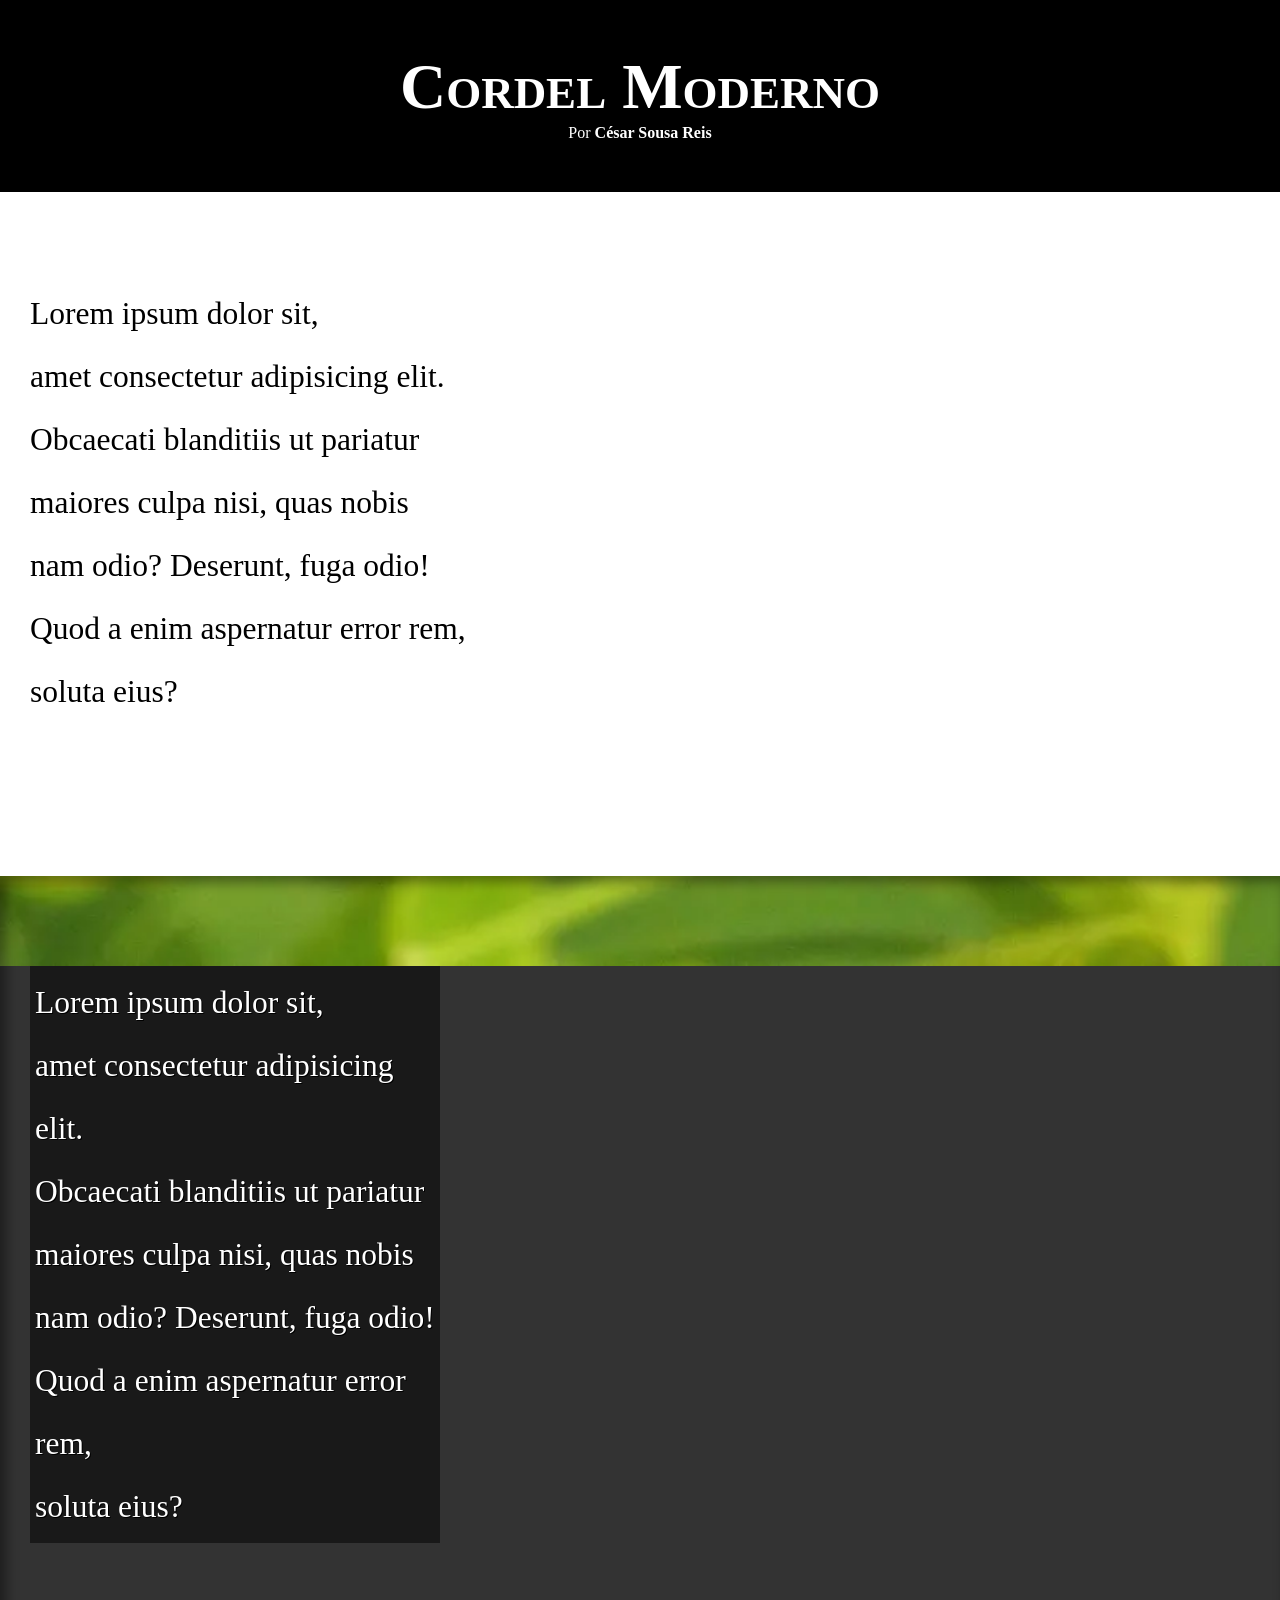
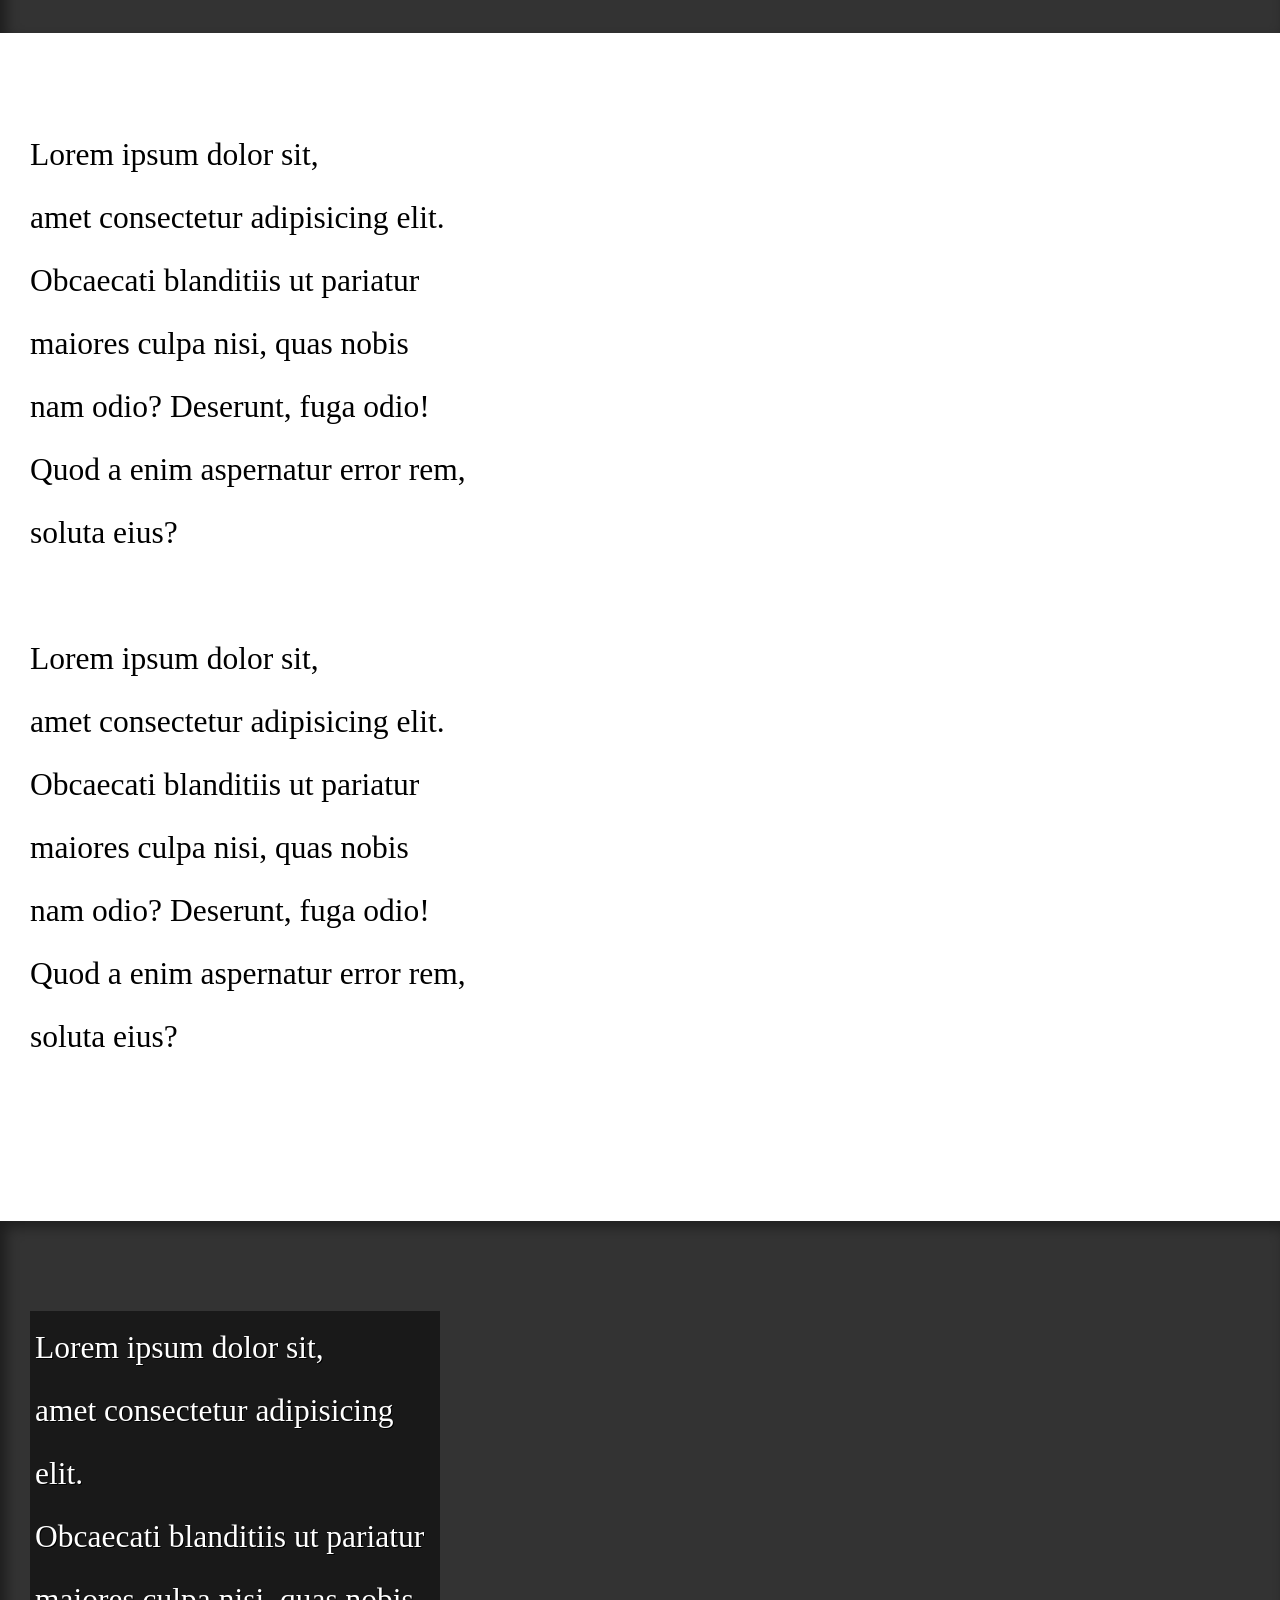
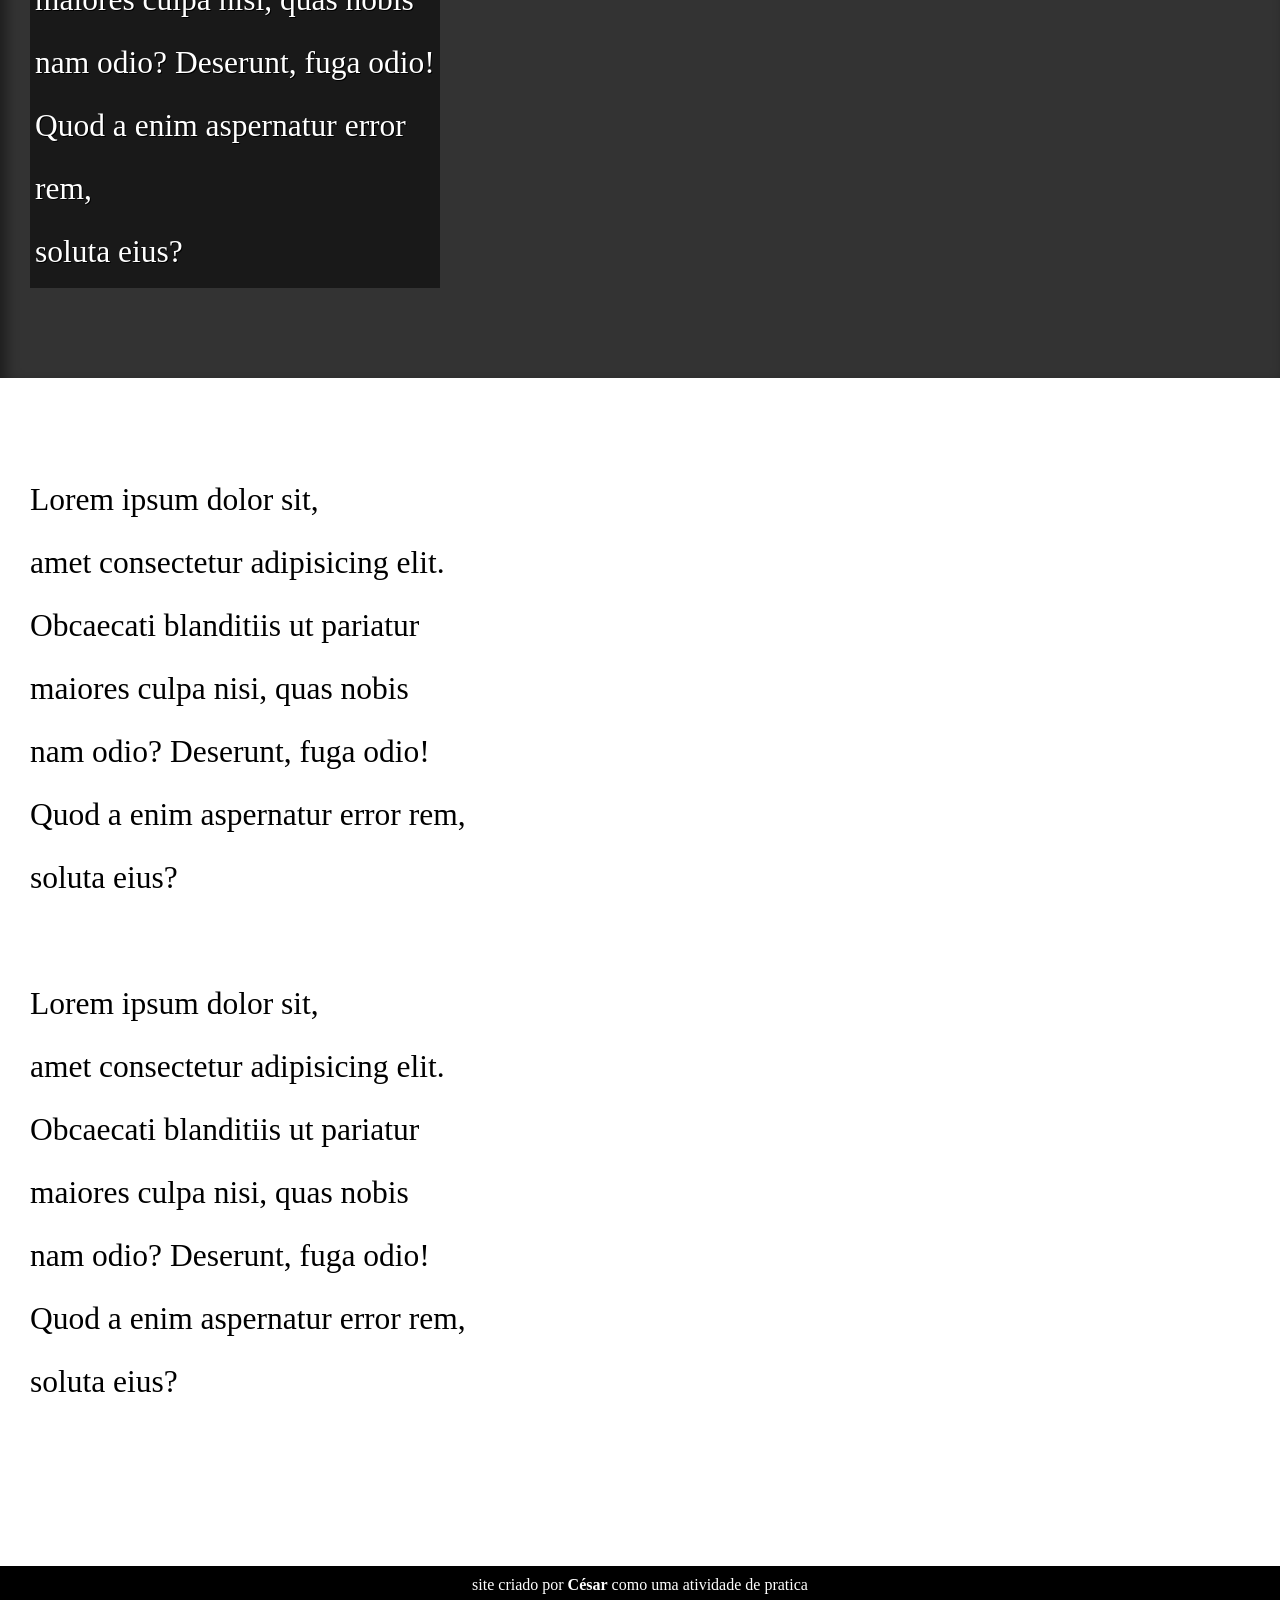
==== index1.html @ f784f797 "arquivos" ====
<!DOCTYPE html>
<html lang="en">
<head>
    <meta charset="UTF-8">
    <meta name="viewport" content="width=device-width, initial-scale=1.0">
    <link rel="stylesheet" href="estilo/style.css
">
    <title>Document</title>
</head>
<body>
    <header>
        <h1>Cordel Moderno</h1>
        <p>Por <a href="https://github.com/cesarsr07" target="_blank">César Sousa Reis</a></p>
    </header>
    <section class="normal">
        <p>
            Lorem ipsum dolor sit, <br>
            amet consectetur adipisicing elit.<br>
            Obcaecati blanditiis ut pariatur <br>
            maiores culpa nisi, quas nobis <br>
            nam odio? Deserunt, fuga odio! <br>
            Quod a enim aspernatur error rem, <br>
            soluta eius?
        </p>
    </section>

    <section class="img" id="img01">
        <p>
            Lorem ipsum dolor sit, <br>
            amet consectetur adipisicing elit.<br>
            Obcaecati blanditiis ut pariatur <br>
            maiores culpa nisi, quas nobis <br>
            nam odio? Deserunt, fuga odio! <br>
            Quod a enim aspernatur error rem, <br>
            soluta eius?
        </p>
    </section>

    <section class="normal">
        <p>
            Lorem ipsum dolor sit, <br>
            amet consectetur adipisicing elit.<br>
            Obcaecati blanditiis ut pariatur <br>
            maiores culpa nisi, quas nobis <br>
            nam odio? Deserunt, fuga odio! <br>
            Quod a enim aspernatur error rem, <br>
            soluta eius?
        </p>

        <p>
            Lorem ipsum dolor sit, <br>
            amet consectetur adipisicing elit.<br>
            Obcaecati blanditiis ut pariatur <br>
            maiores culpa nisi, quas nobis <br>
            nam odio? Deserunt, fuga odio! <br>
            Quod a enim aspernatur error rem, <br>
            soluta eius?
        </p>
    </section>

    <section class="img" id="img02">
        <p>
            Lorem ipsum dolor sit,<br>
            amet consectetur adipisicing elit.<br>
            Obcaecati blanditiis ut pariatur <br>
            maiores culpa nisi, quas nobis <br>
            nam odio? Deserunt, fuga odio! <br>
            Quod a enim aspernatur error rem, <br>
            soluta eius?
        </p>
    </section>

    <section class="normal">
        <p>
            Lorem ipsum dolor sit, <br>
            amet consectetur adipisicing elit.<br>
            Obcaecati blanditiis ut pariatur <br>
            maiores culpa nisi, quas nobis <br>
            nam odio? Deserunt, fuga odio! <br>
            Quod a enim aspernatur error rem, <br>
            soluta eius?
        </p>

        <p>
            Lorem ipsum dolor sit, <br>
            amet consectetur adipisicing elit.<br>
            Obcaecati blanditiis ut pariatur <br>
            maiores culpa nisi, quas nobis <br>
            nam odio? Deserunt, fuga odio! <br>
            Quod a enim aspernatur error rem, <br>
            soluta eius?
        </p>
    </section>
    <footer>
        <p>site criado por <a href="https://github.com/cesarsr07" target="_blank">César</a> como uma atividade de pratica</p>
    </footer>
</body>
</html>
---- estilo/style.css ----
@charset "UTF-8";

* {
    margin: 0px;
    padding: 0px;
    font-size: 1em;
}

html, body {
    min-height: 100vh;
    background-color: darkgray;
    font-family: var(--font1);
}

header {
    background-color: black;
    color: white;
    text-align: center;
    font-family: var(---font2);
}

header > h1 {
    padding-top: 50px;
    font-variant: small-caps;
    font-size: 4em;
}

header > p {
    padding-bottom: 50px;
}

header a, footer a {
    color: white;
    text-decoration: none;
    font-weight: bolder;
}

header a:hover, footer a:hover {
    text-decoration: underline;
}

section {
    padding-top: 10vh;
    padding-bottom: 10vh;
    line-height: 2em;
    padding-left: 30px;
    font-family: var(---font3);
    font-size: 3.5vh;
}

section > p {
    padding-bottom: 2em;
}

section.normal {
    background-color: white;
    color: black;
}

section.img {
    box-shadow: inset 6px 6px 13px 0px rgba(0, 0, 0, 0.432);
    background-color: rgb(51, 51, 51);
    color: white;
    background-size: cover;
    background-attachment: fixed;
}

section.img > p {
    background-color: rgb(0, 0, 0, 0.514);
    width: 400px;
    padding: 5px;
    display: inline-block;
    text-shadow: 1px 1px 0px black;
   
}

section#img01 {
    background-image: url(../img/joaninha.webp);
    background-position: left center;
    background-repeat: no-repeat;
}

section#img02 {
    background-image: url(../img/livro.jpg);
    background-position: left center;
    background-repeat: no-repeat;
}

footer {
    background-color: black;
    color: white;
    text-align: center;
    padding: 10px;
}
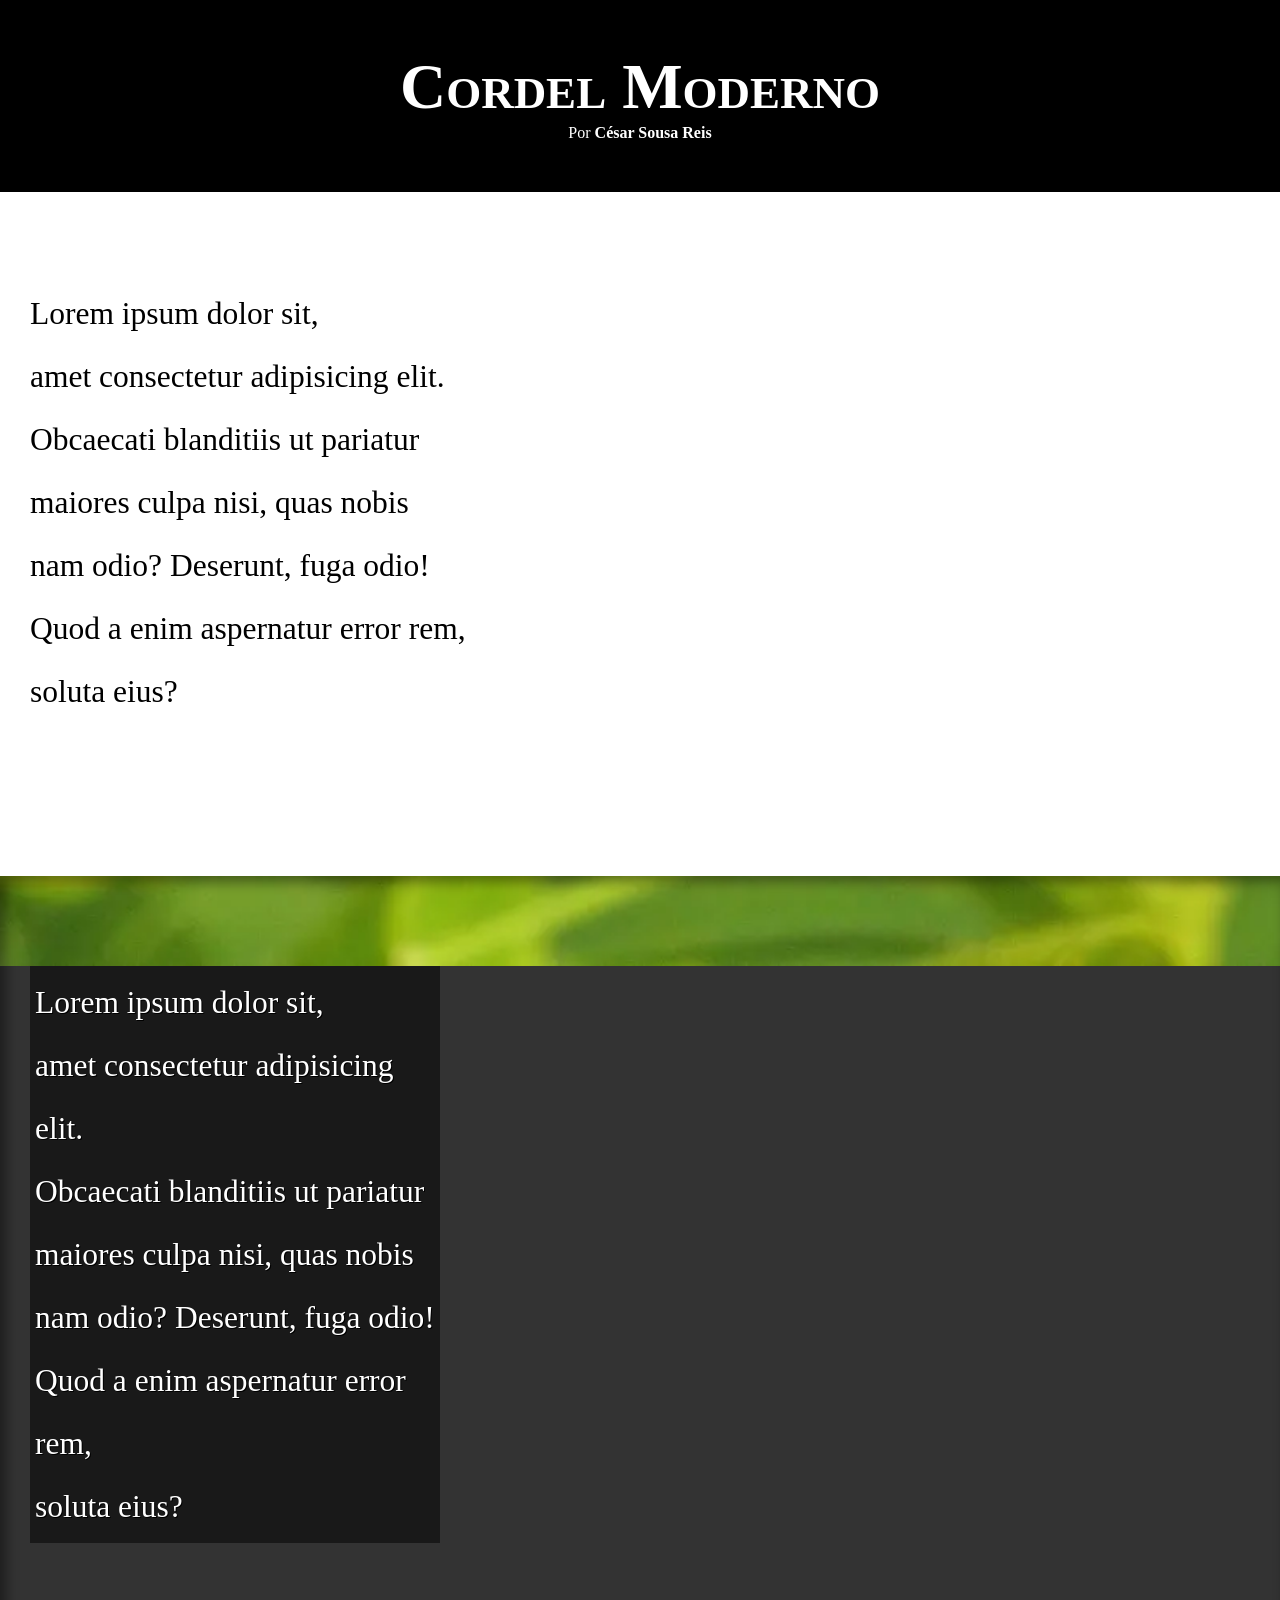
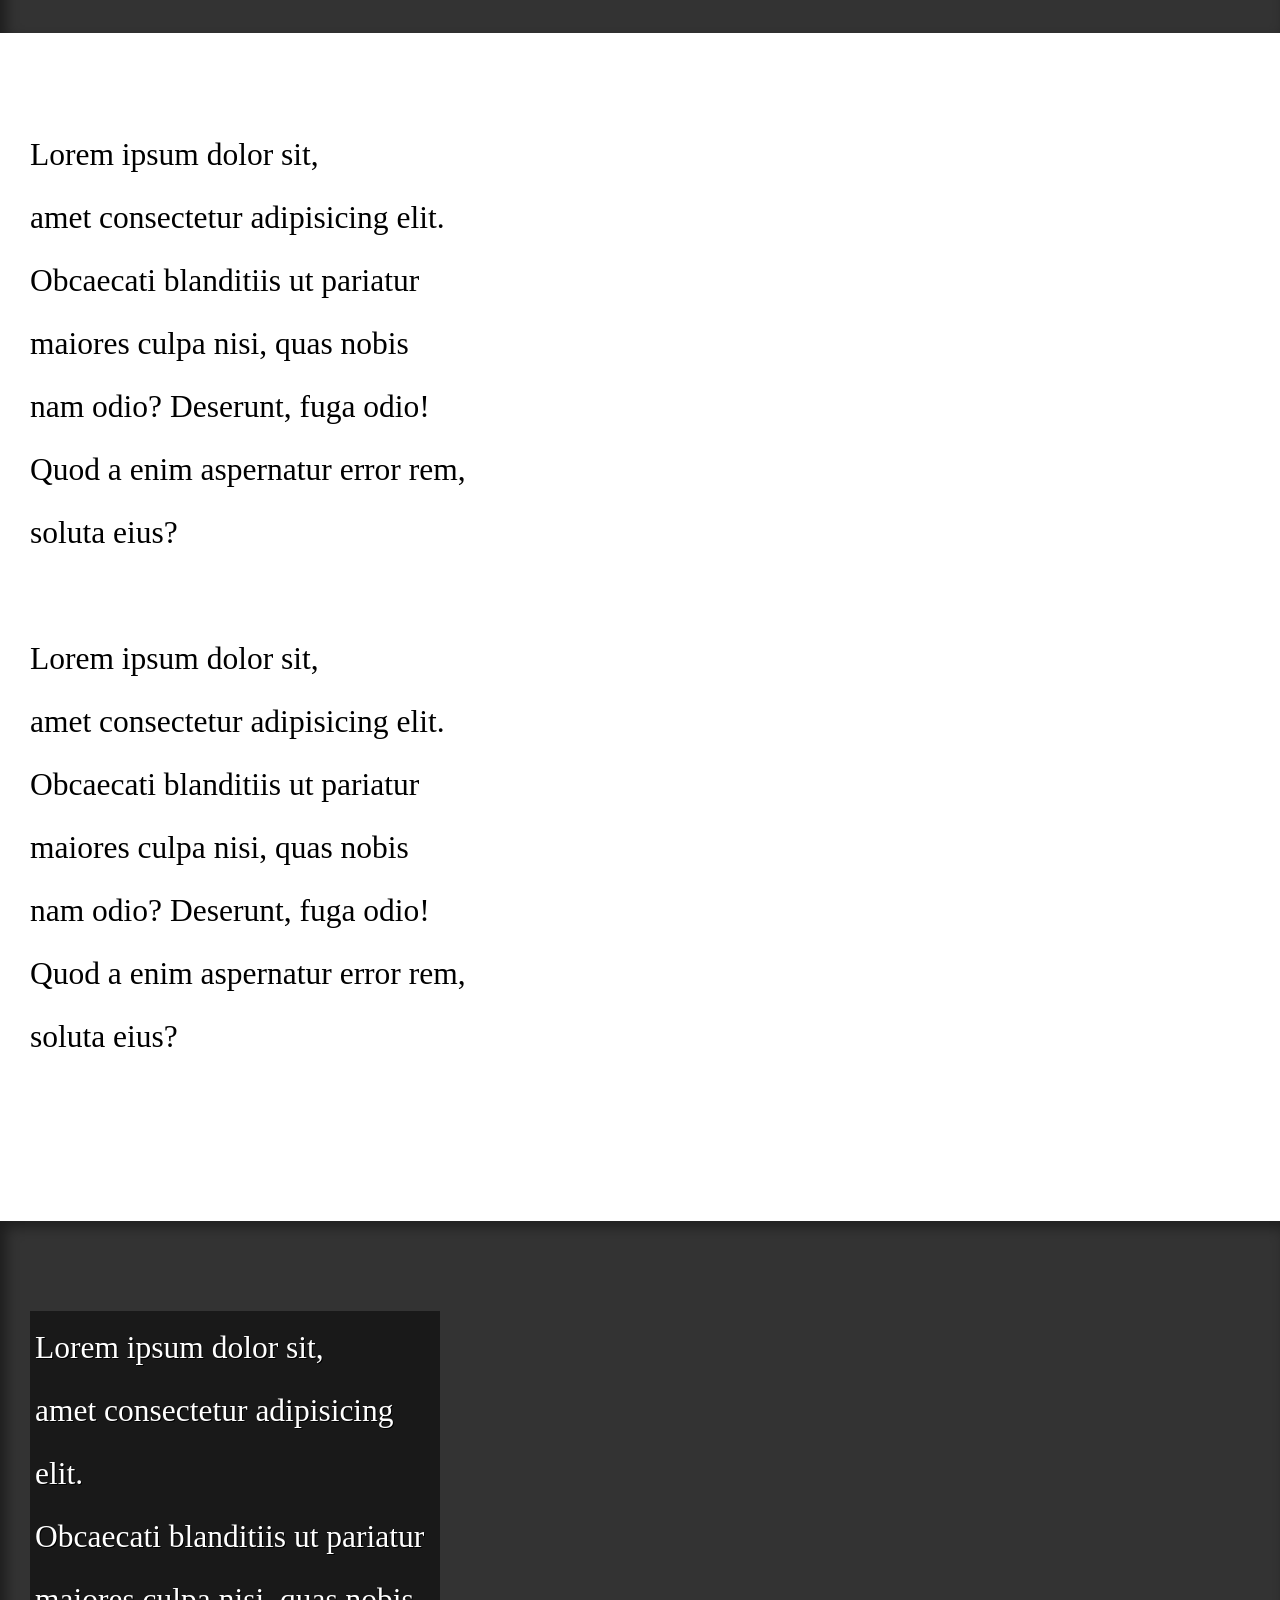
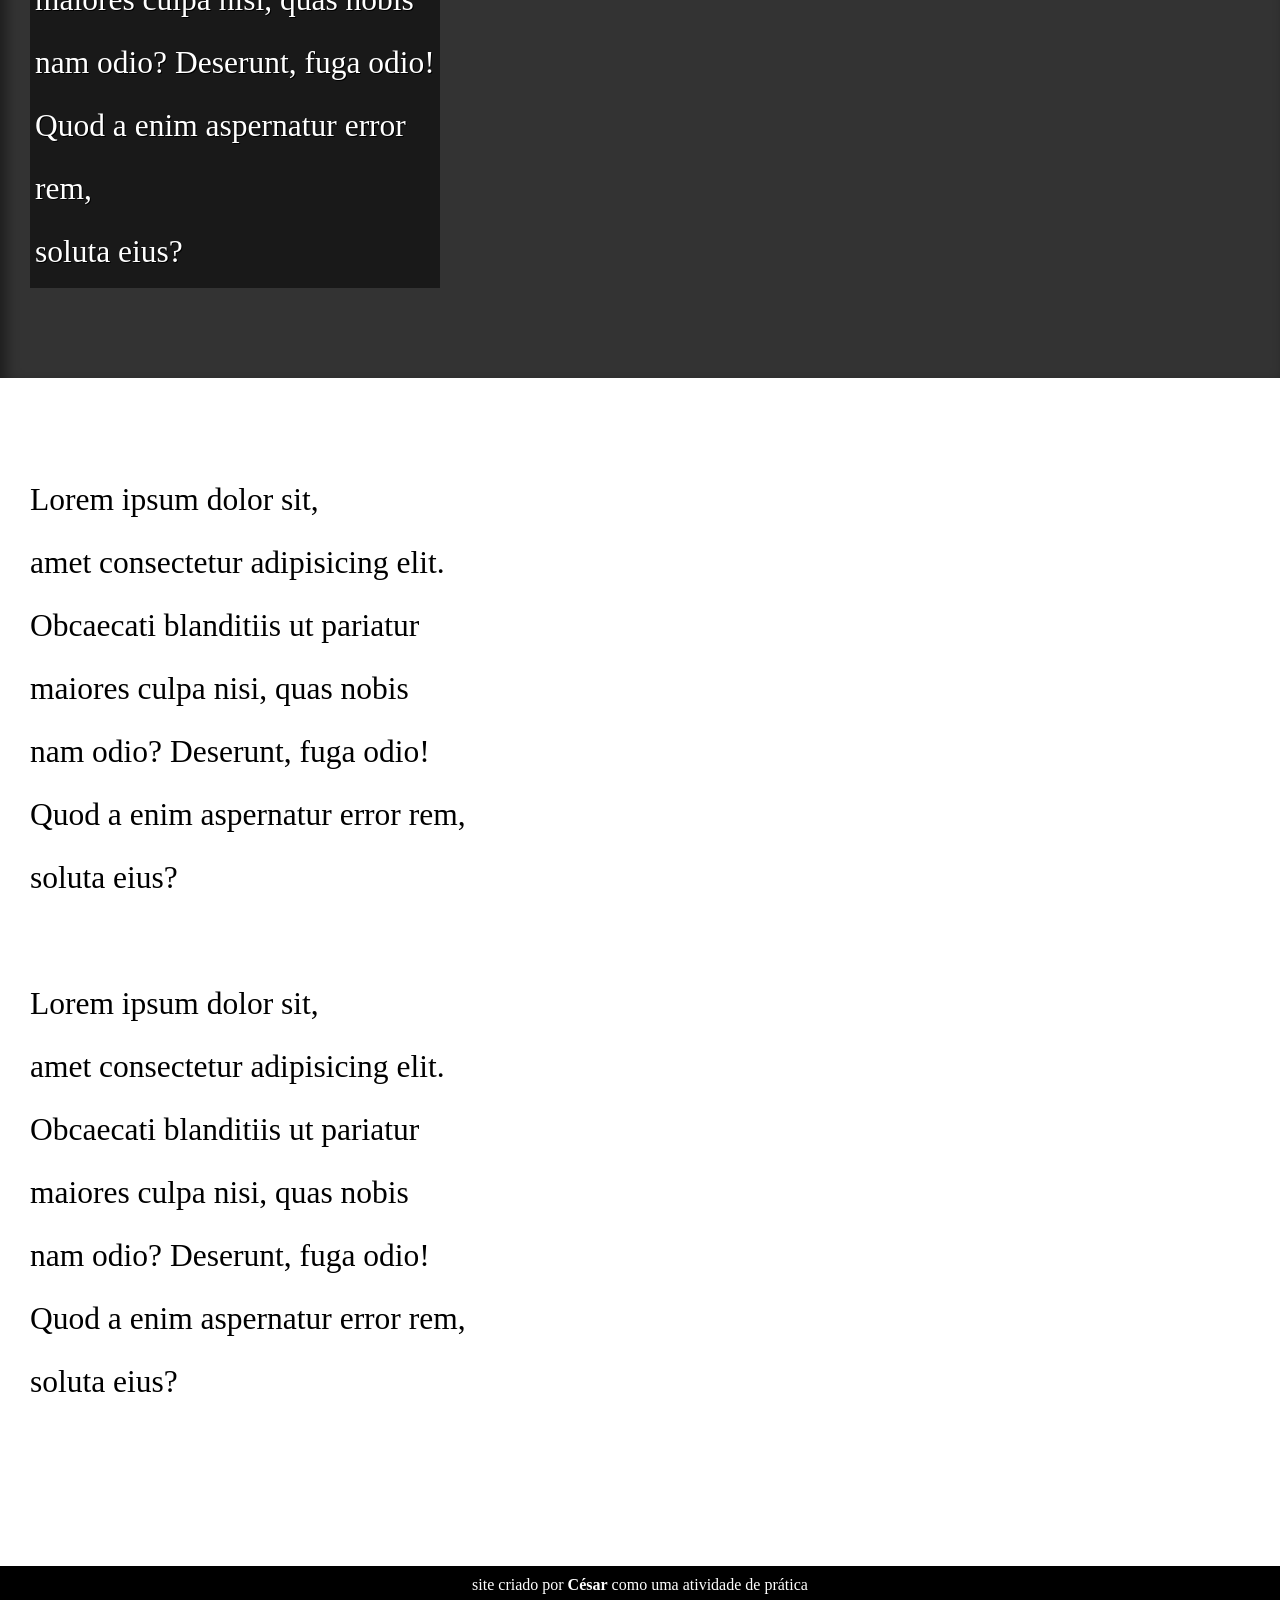
==== commit 887bb93d: "Update index1.html" ====
--- a/index1.html
+++ b/index1.html
@@ -92,7 +92,7 @@
         </p>
     </section>
     <footer>
-        <p>site criado por <a href="https://github.com/cesarsr07" target="_blank">César</a> como uma atividade de pratica</p>
+        <p>site criado por <a href="https://github.com/cesarsr07" target="_blank">César</a> como uma atividade de prática</p>
     </footer>
 </body>
 </html>
